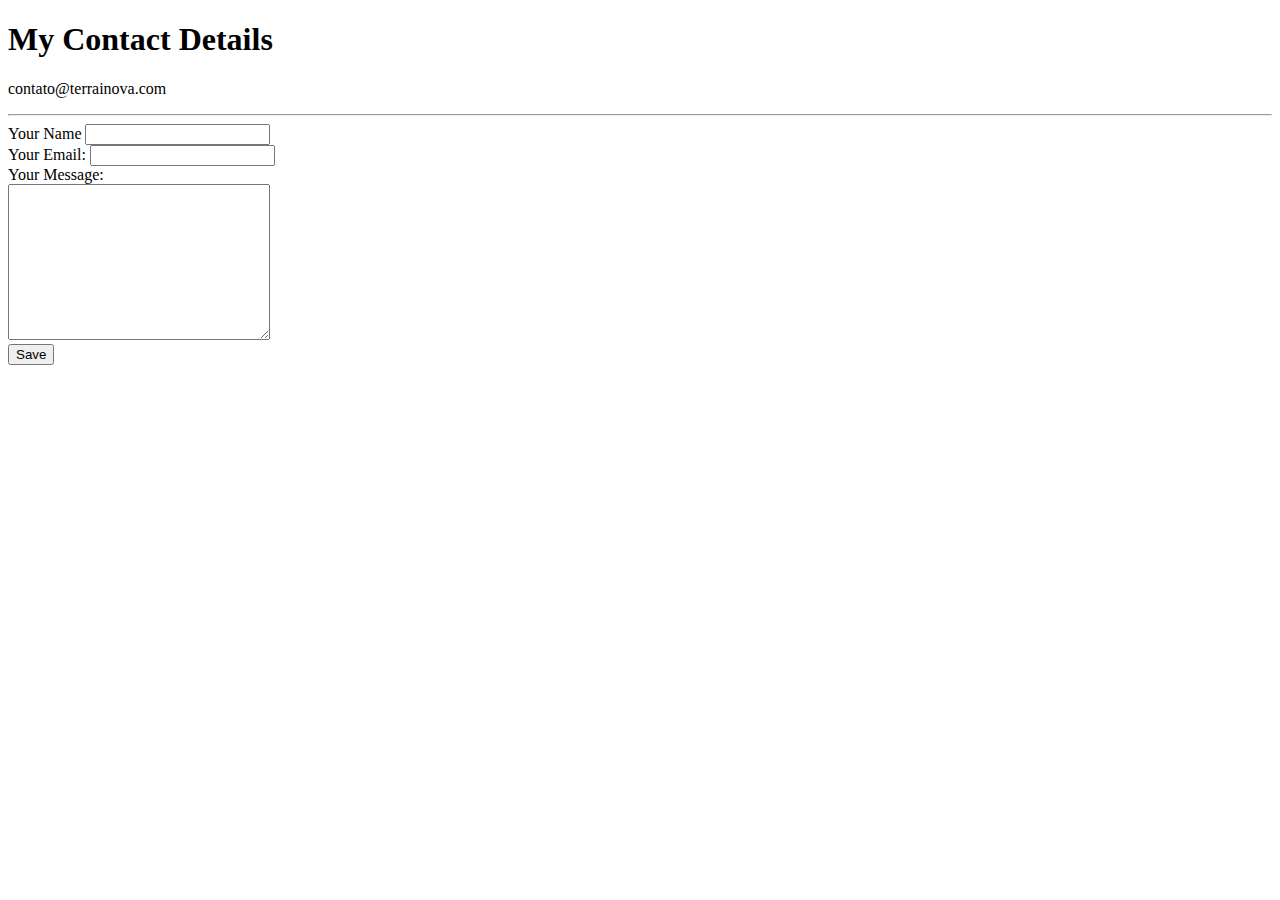
==== contact-me.html @ 15893e8f "Add initial CV Website files" ====
<!DOCTYPE html>
<html lang="en">
<head>
    <meta charset="UTF-8">
    <meta http-equiv="X-UA-Compatible" content="IE=edge">
    <meta name="viewport" content="width=device-width, initial-scale=1.0">
    <title>Constact Me</title>
</head>
<body>
    <h1>My Contact Details</h1>
    <p>contato@terrainova.com</p>
    <hr>
    <form action="mailto:contato@terrainova.com" method="post" enctype="text/plain">
        <label for="">Your Name</label>
        <input type="text" name="yourName" value=""><br>
        <label>Your Email:</label>
        <input type="email" name="yourEmail" value=""><br>
        <label>Your Message:</label><br>
        <textarea name="yourMessage" rows="10" cols="30"></textarea><br>
        <input type="submit" value="Save">
    </form>
</body>
</html>
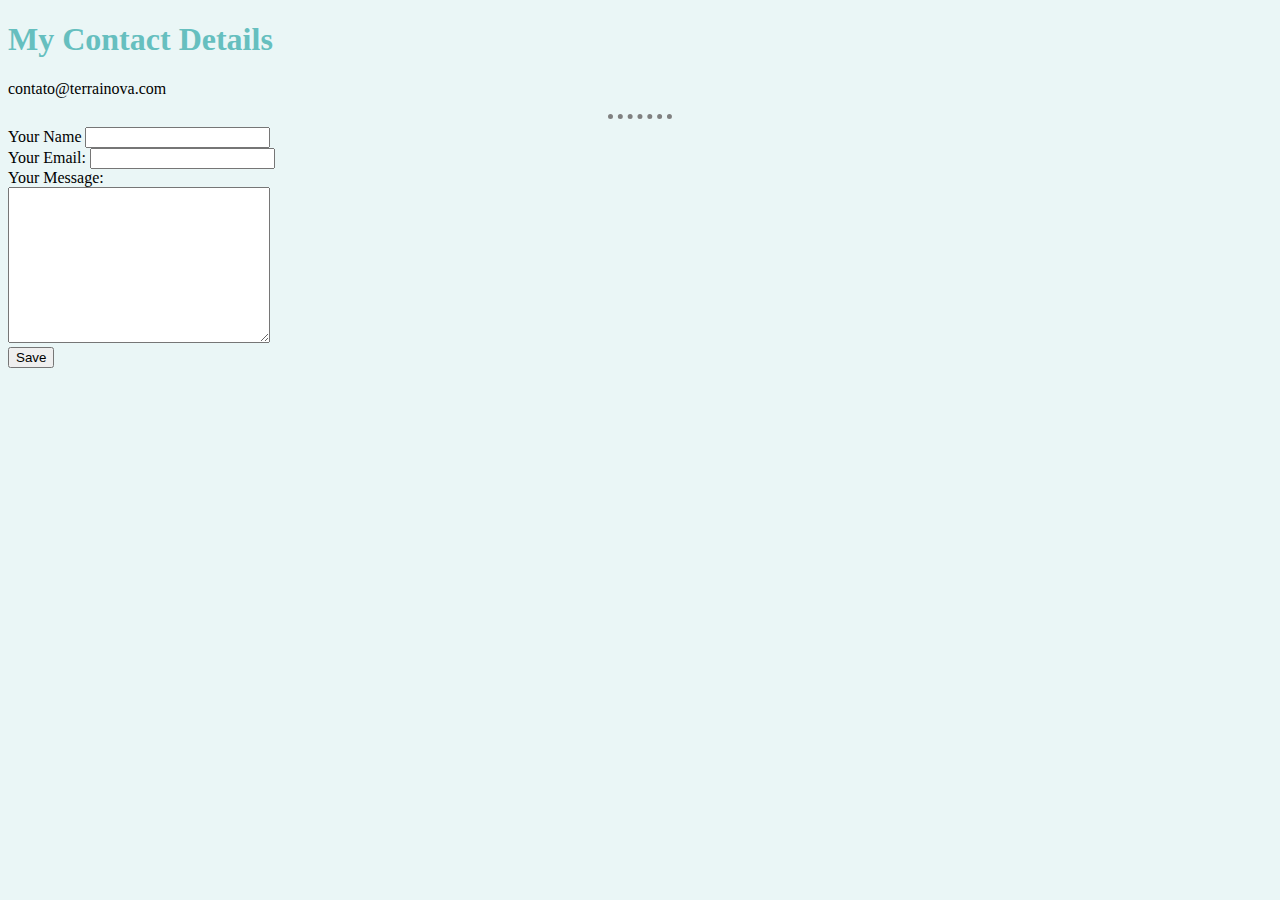
==== commit 91a77bb4: "CV resume website with CSS" ====
--- a/contact-me.html
+++ b/contact-me.html
@@ -5,6 +5,7 @@
     <meta http-equiv="X-UA-Compatible" content="IE=edge">
     <meta name="viewport" content="width=device-width, initial-scale=1.0">
     <title>Constact Me</title>
+    <link rel="stylesheet" href="css/styles.css">
 </head>
 <body>
     <h1>My Contact Details</h1>
--- a/css/styles.css
+++ b/css/styles.css
@@ -0,0 +1,24 @@
+body {
+    background-color: #EAF6F6;
+}
+
+hr {
+    background-color: transparent;
+    border-style: dotted none none;
+    border-width: 5px;
+    border-color: gray;
+    width: 5%;
+}
+
+h1{
+    color: #66BFBF;
+}
+
+h3{
+    color: #66BFBF;
+}   
+
+img{
+    height: 220px;
+    width: auto;
+}
